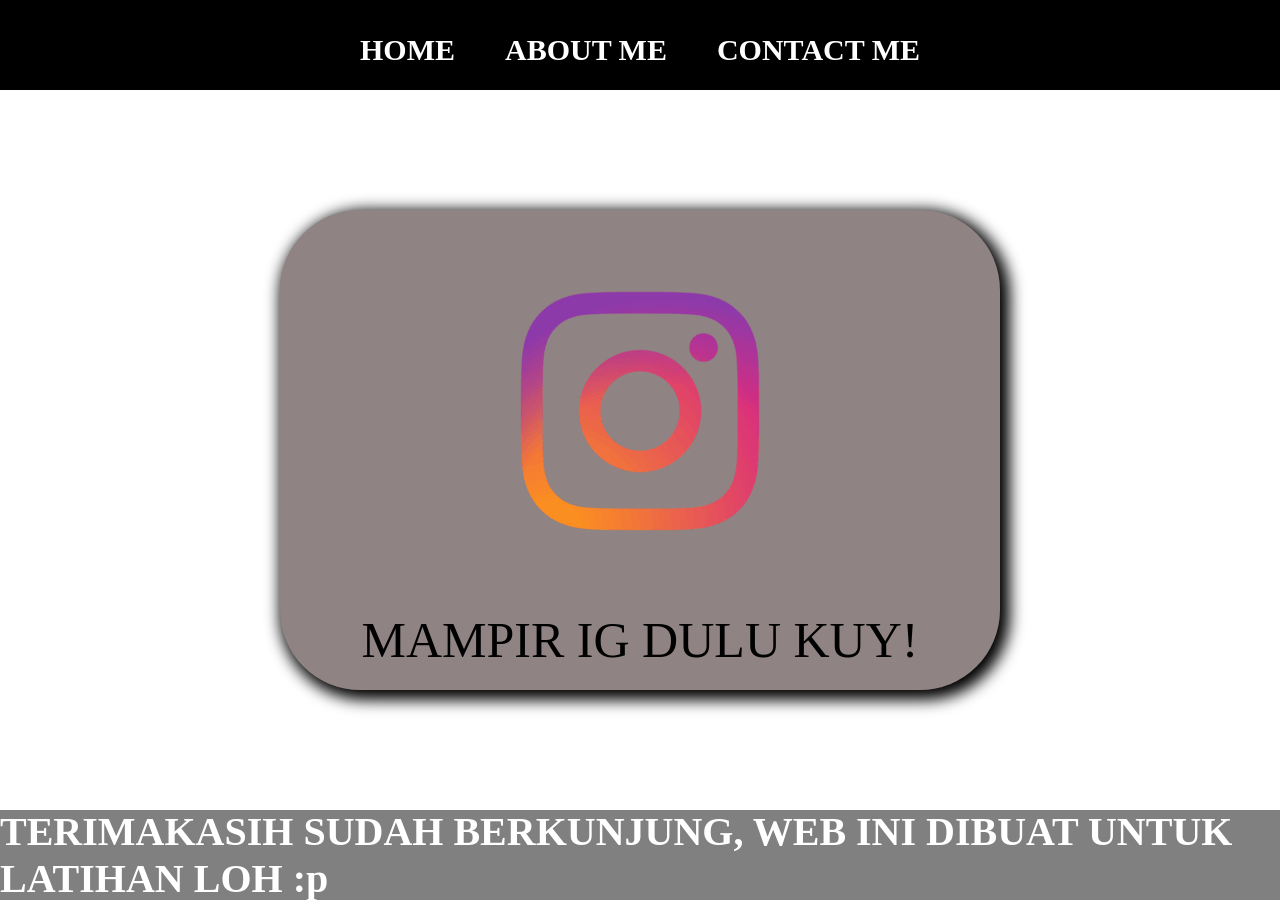
==== index.html @ 0947f752 "Add files via upload" ====
<html>
    <head>
        <title>MY FIRST WEB</title>
        <link rel="stylesheet" href="style.css" />
    </head>
    <body>
        <div class="container">
        <!-- NAVBAR -->
         <div class="container-navbar">
            <ul class="ul-navbar">
                <li class="li-navbar">
                    <a href="#" class="a-navbar">HOME</a>
                </li>
                <li class="li-navbar">
                    <a href="about.html" class="a-navbar">ABOUT ME</a
                </li>
                <li class="li-navbar">
                    <a href="contact.html" class="a-navbar">CONTACT ME</a>
                </li>
            </ul>
         </div>
        <!-- NAVBAR END -->

        <!-- CONTENT 1 END -->
         <div class="container-content">
            <a href="https://www.instagram.com/arjuufadhlallah/" class="a-content">
                <img src="ig.png" class="img-content" />
                <p>MAMPIR IG DULU KUY!</p>
            </a>
            
         </div>
        <!-- CONTENT 1 END -->

        <!-- FOOTER -->
         <div class="container-footer">
            <h1 class="h1-footer">TERIMAKASIH SUDAH BERKUNJUNG, WEB INI DIBUAT UNTUK LATIHAN LOH :p</h1>
         </div>
        <!-- FOOTER END -->
         </div>
    </body>
</html>
---- style.css ----
*,
html {
    margin: 0;
    padding: 0;
}

.container {
    background-color: white;
}

.container-navbar {
    background-color: rgb(0, 0, 0);
    width: 100%;
    height: 10vh;
}

.ul-navbar {
    display: flex;
    height: 100px;
    justify-content: center;
    align-items: center;
}

.li-navbar {
    list-style-type: none;
    padding: 20px;
    margin: 5px;
    color: rgb(0, 0, 0);
    font-size: 30px;
    font-weight: 800;
}

.li-navbar:hover {
    background-color: tomato;
    transition: .2s ease-in-out;
    transition-delay: .1s;
    border-radius: 8px;
}

.a-navbar{
    color: white;
    text-decoration: none;
}
.container-content {
    background-color: white;
    display: flex;
    justify-content: center;
    align-items: center;
    height: 80vh;
}

.a-content {
    background-color: rgb(143, 131, 131);
    color: black;
    font-size: 50px;
    text-decoration: none;
    width: 720px;
    height: 480px;
    display: flex;
    flex-direction: column;
    justify-content: space-evenly;
    align-items: center;
    border-radius: 80px;
    -webkit-box-shadow: 5px 5px 15px 5px #000000; 
box-shadow: 5px 5px 15px 5px #000000;
}

.img-content {
    width="50%"
    height="50%"
}

.container-footer {
    height: 10vh;
    background-color: grey;
    display: flex ;
    justify-content: center;
    align-items: center;
}

.h1-footer {
    font-size: 40px;
    color: white;
}

.about-me {
    background-color: rgb(0, 153, 255);
    color: black;
    font-size: 50px;
    text-decoration: none;
    width: 203vh;
    height: 100vh;
    display: flex;
    flex-direction: column;
    justify-content: space-evenly;
    align-items: center;
    border-radius: 10px;
    display: flex;
    justify-content: center;
    align-items: center;
    height: 80vh;
    -webkit-box-shadow: 5px 5px 15px 5px #000000; 
box-shadow: 5px 5px 15px 5px #000000;
}

.info {
    color: rgb(255, 255, 255);
    list-style-type: none;
}

.foto1 {
    height: 300px;
    weight: 300px;
    display: flex;
    border-radius: 10px;
    -webkit-box-shadow: 0px 10px 13px -7px #000000, 5px 5px 15px 5px rgba(0,0,0,0); 
box-shadow: 0px 10px 13px -7px #000000, 5px 5px 15px 5px rgba(0,0,0,0);
}

.contact {
    background-color: #7289da;
    font-size: 50px;
    text-decoration: none;
    width: 203vh;
    height: 100vh;
    display: flex;
    flex-direction: column;
    justify-content: space-evenly;
    align-items: center;
    border-radius: 10px;
    display: flex;
    justify-content: center;
    align-items: center;
    height: 80vh;
    -webkit-box-shadow: 5px 5px 15px 5px #000000; 
box-shadow: 5px 5px 15px 5px #000000;
}

.discord {
    border-radius: 15px;
}
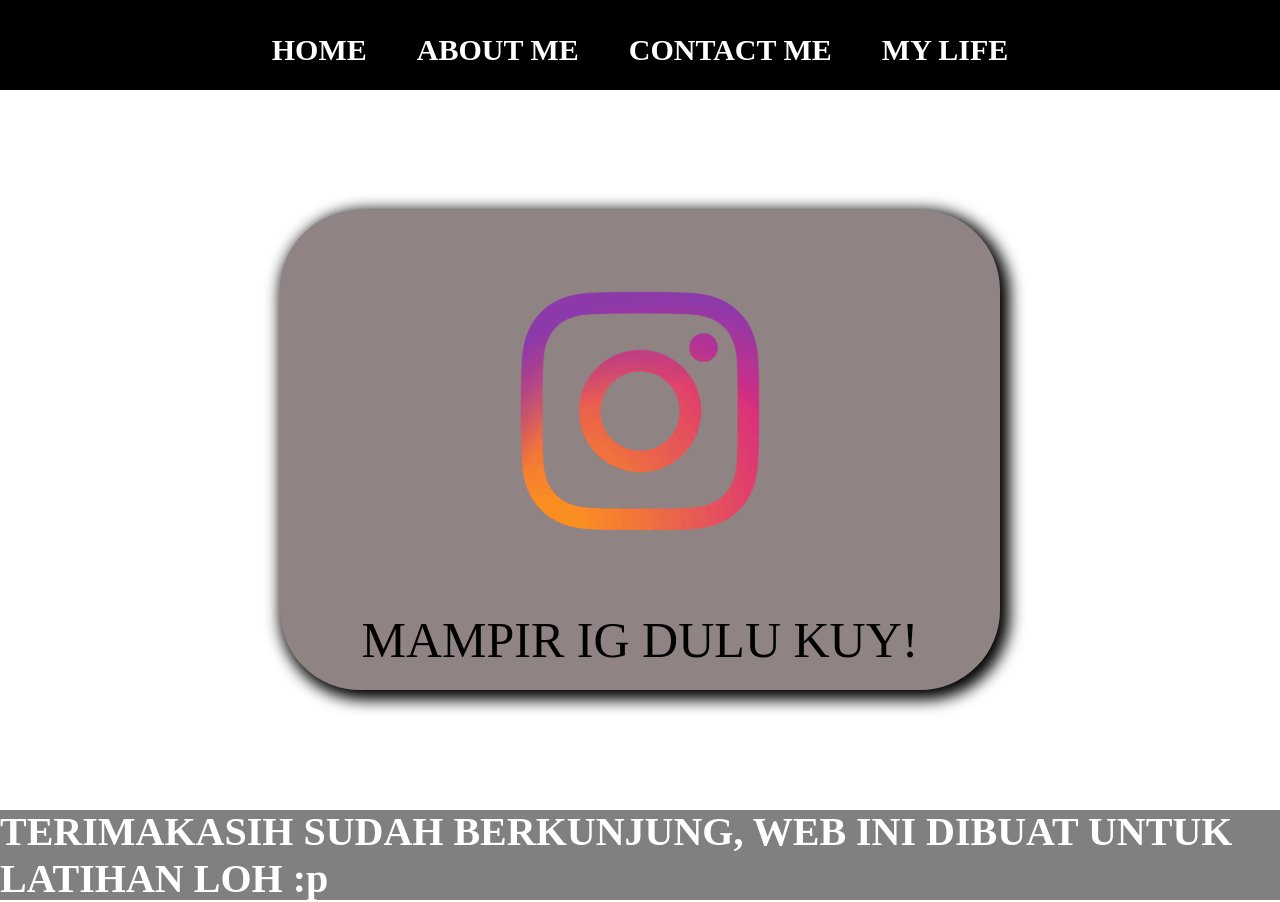
==== commit 3281306c: "Add files via upload" ====
--- a/index.html
+++ b/index.html
@@ -17,6 +17,9 @@
                 <li class="li-navbar">
                     <a href="contact.html" class="a-navbar">CONTACT ME</a>
                 </li>
+                <li class="li-navbar">
+                    <a href="life.html" class="a-navbar">MY LIFE</a>
+                </li>
             </ul>
          </div>
         <!-- NAVBAR END -->
@@ -27,7 +30,7 @@
                 <img src="ig.png" class="img-content" />
                 <p>MAMPIR IG DULU KUY!</p>
             </a>
-            
+
          </div>
         <!-- CONTENT 1 END -->
 
--- a/style.css
+++ b/style.css
@@ -31,7 +31,7 @@
 }
 
 .li-navbar:hover {
-    background-color: tomato;
+    background-color: rgb(24, 186, 226);
     transition: .2s ease-in-out;
     transition-delay: .1s;
     border-radius: 8px;
@@ -66,8 +66,8 @@
 }
 
 .img-content {
-    width="50%"
-    height="50%"
+    width:50%
+    height= 50%
 }
 
 .container-footer {
@@ -88,8 +88,8 @@
     color: black;
     font-size: 50px;
     text-decoration: none;
-    width: 203vh;
-    height: 100vh;
+    width: 100%;
+    height: 100%;
     display: flex;
     flex-direction: column;
     justify-content: space-evenly;
@@ -110,7 +110,7 @@
 
 .foto1 {
     height: 300px;
-    weight: 300px;
+    width: 300px;
     display: flex;
     border-radius: 10px;
     -webkit-box-shadow: 0px 10px 13px -7px #000000, 5px 5px 15px 5px rgba(0,0,0,0); 
@@ -121,8 +121,8 @@
     background-color: #7289da;
     font-size: 50px;
     text-decoration: none;
-    width: 203vh;
-    height: 100vh;
+    width: 100%;
+    height: 100%;
     display: flex;
     flex-direction: column;
     justify-content: space-evenly;
@@ -138,4 +138,17 @@
 
 .discord {
     border-radius: 15px;
+}
+
+.life {
+    background-color: rgb(19, 19, 46);
+    display: flex;
+    justify-content: center;
+    align-items: center;
+    height: 80vh;
+}
+
+.life-text {
+    color: white;
+    font-size: 5vh;
 }
